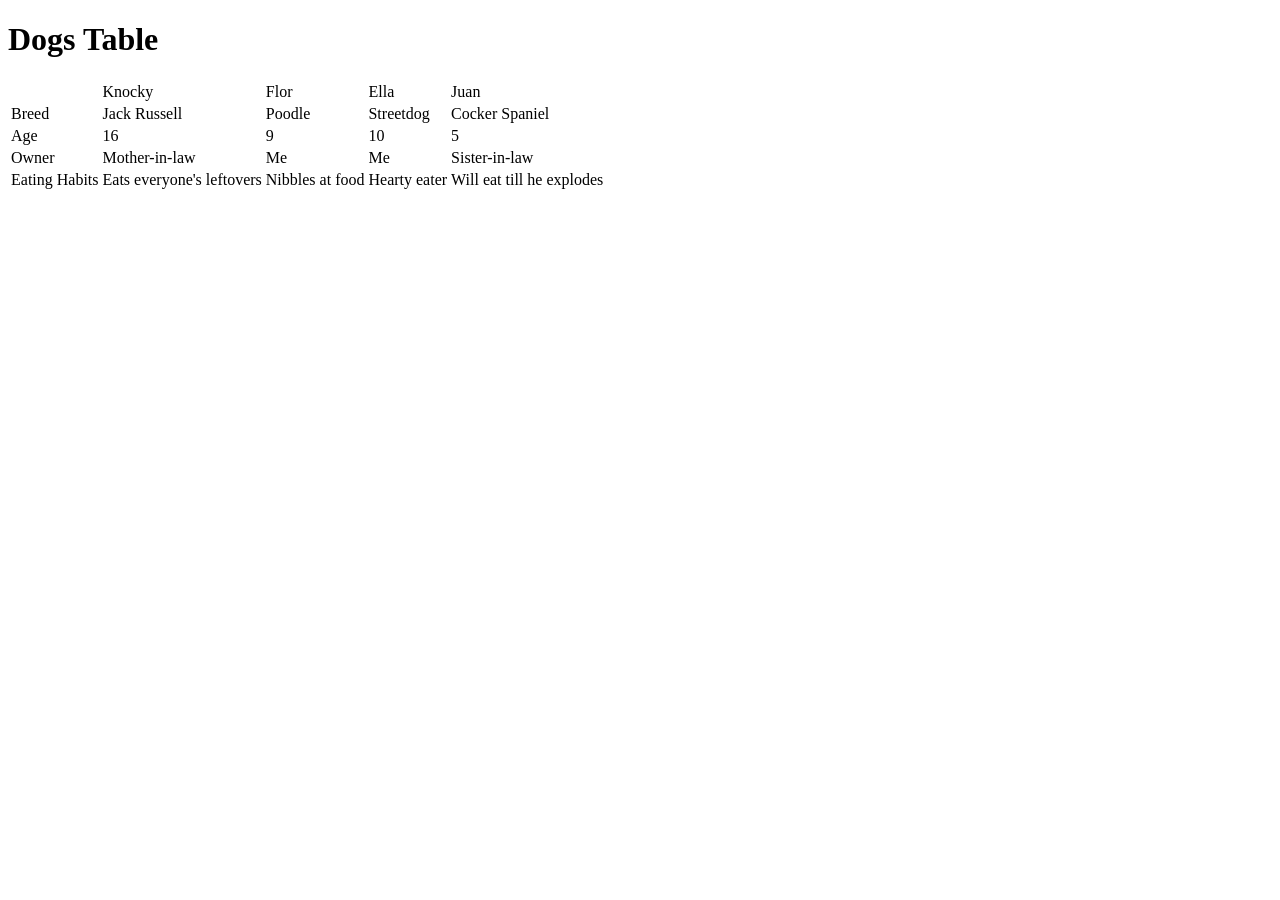
==== dog-table/index.html @ 7da215cf "added index.html" ====
<!DOCTYPE html>
<html lang="en-US">
  <head>
    <meta charset="utf-8">
    <meta name="viewport" content="width=device-width">
    <title>Dogs table</title>
    <link href="minimal-table.css" rel="stylesheet" type="text/css">
  </head>
  <body>
    <h1>Dogs Table</h1>

    <table>
      <tr>
        <td>&nbsp;</td>
        <td>Knocky</td>
        <td>Flor</td>
        <td>Ella</td>
        <td>Juan</td>
      </tr>
      <tr>
        <td>Breed</td>
        <td>Jack Russell</td>
        <td>Poodle</td>
        <td>Streetdog</td>
        <td>Cocker Spaniel</td>
      </tr>
      <tr>
        <td>Age</td>
        <td>16</td>
        <td>9</td>
        <td>10</td>
        <td>5</td>
      </tr>
      <tr>
        <td>Owner</td>
        <td>Mother-in-law</td>
        <td>Me</td>
        <td>Me</td>
        <td>Sister-in-law</td>
      </tr>
      <tr>
        <td>Eating Habits</td>
        <td>Eats everyone's leftovers</td>
        <td>Nibbles at food</td>
        <td>Hearty eater</td>
        <td>Will eat till he explodes</td>
      </tr>
    </table>


  </body>
</html>
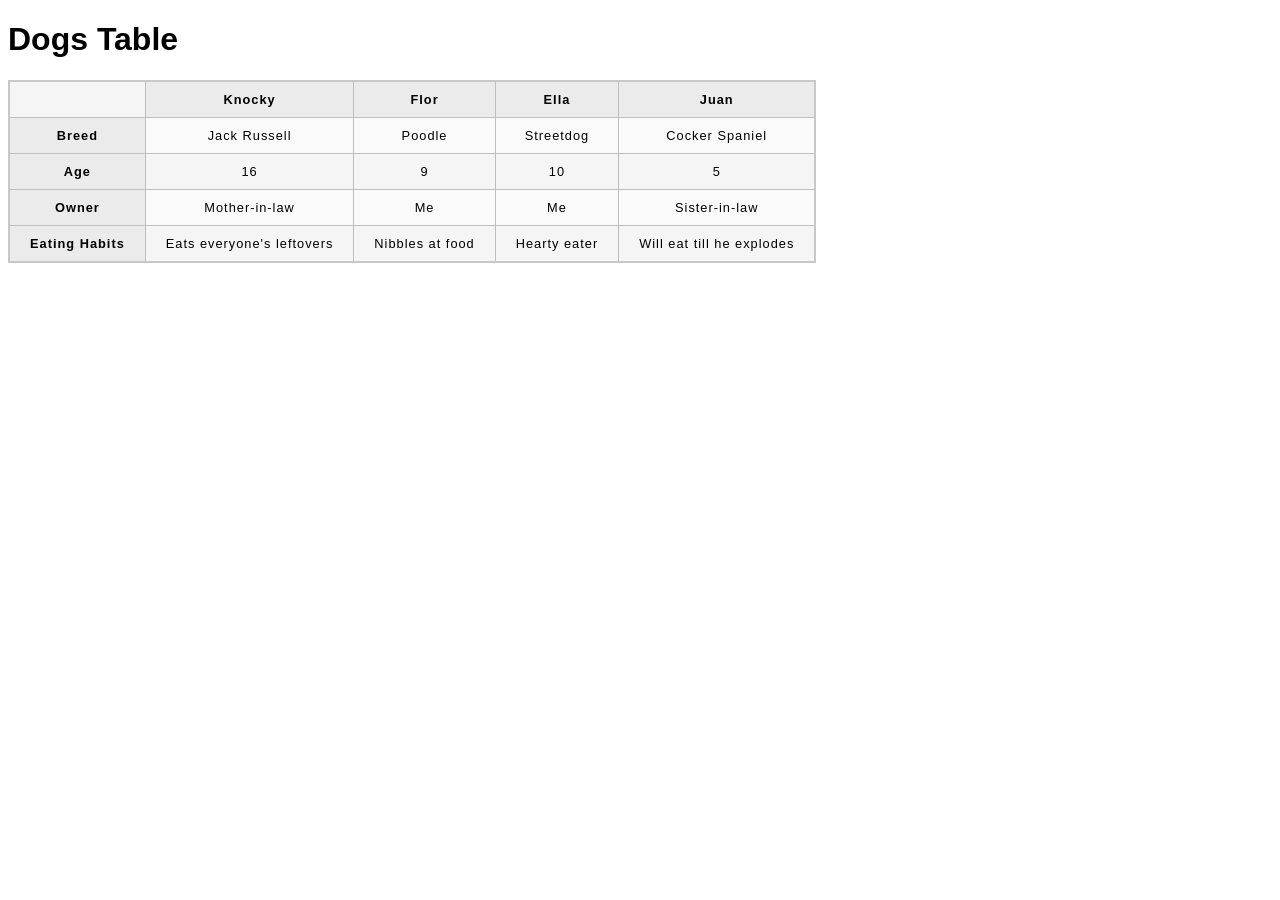
==== commit cc259a2e: "added table headings to dog-table" ====
--- a/dog-table/index.html
+++ b/dog-table/index.html
@@ -11,35 +11,35 @@
 
     <table>
       <tr>
-        <td>&nbsp;</td>
-        <td>Knocky</td>
-        <td>Flor</td>
-        <td>Ella</td>
-        <td>Juan</td>
+        <td></td>
+        <th>Knocky</th>
+        <th>Flor</th>
+        <th>Ella</th>
+        <th>Juan</th>
       </tr>
       <tr>
-        <td>Breed</td>
+        <th>Breed</th>
         <td>Jack Russell</td>
         <td>Poodle</td>
         <td>Streetdog</td>
         <td>Cocker Spaniel</td>
       </tr>
       <tr>
-        <td>Age</td>
+        <th>Age</th>
         <td>16</td>
         <td>9</td>
         <td>10</td>
         <td>5</td>
       </tr>
       <tr>
-        <td>Owner</td>
+        <th>Owner</th>
         <td>Mother-in-law</td>
         <td>Me</td>
         <td>Me</td>
         <td>Sister-in-law</td>
       </tr>
       <tr>
-        <td>Eating Habits</td>
+        <th>Eating Habits</th>
         <td>Eats everyone's leftovers</td>
         <td>Nibbles at food</td>
         <td>Hearty eater</td>
--- a/dog-table/minimal-table.css
+++ b/dog-table/minimal-table.css
@@ -0,0 +1,35 @@
+html {
+  font-family: sans-serif;
+}
+
+table {
+  border-collapse: collapse;
+  border: 2px solid rgb(200,200,200);
+  letter-spacing: 1px;
+  font-size: 0.8rem;
+}
+
+td, th {
+  border: 1px solid rgb(190,190,190);
+  padding: 10px 20px;
+}
+
+th {
+  background-color: rgb(235,235,235);
+}
+
+td {
+  text-align: center;
+}
+
+tr:nth-child(even) td {
+  background-color: rgb(250,250,250);
+}
+
+tr:nth-child(odd) td {
+  background-color: rgb(245,245,245);
+}
+
+caption {
+  padding: 10px;
+}
